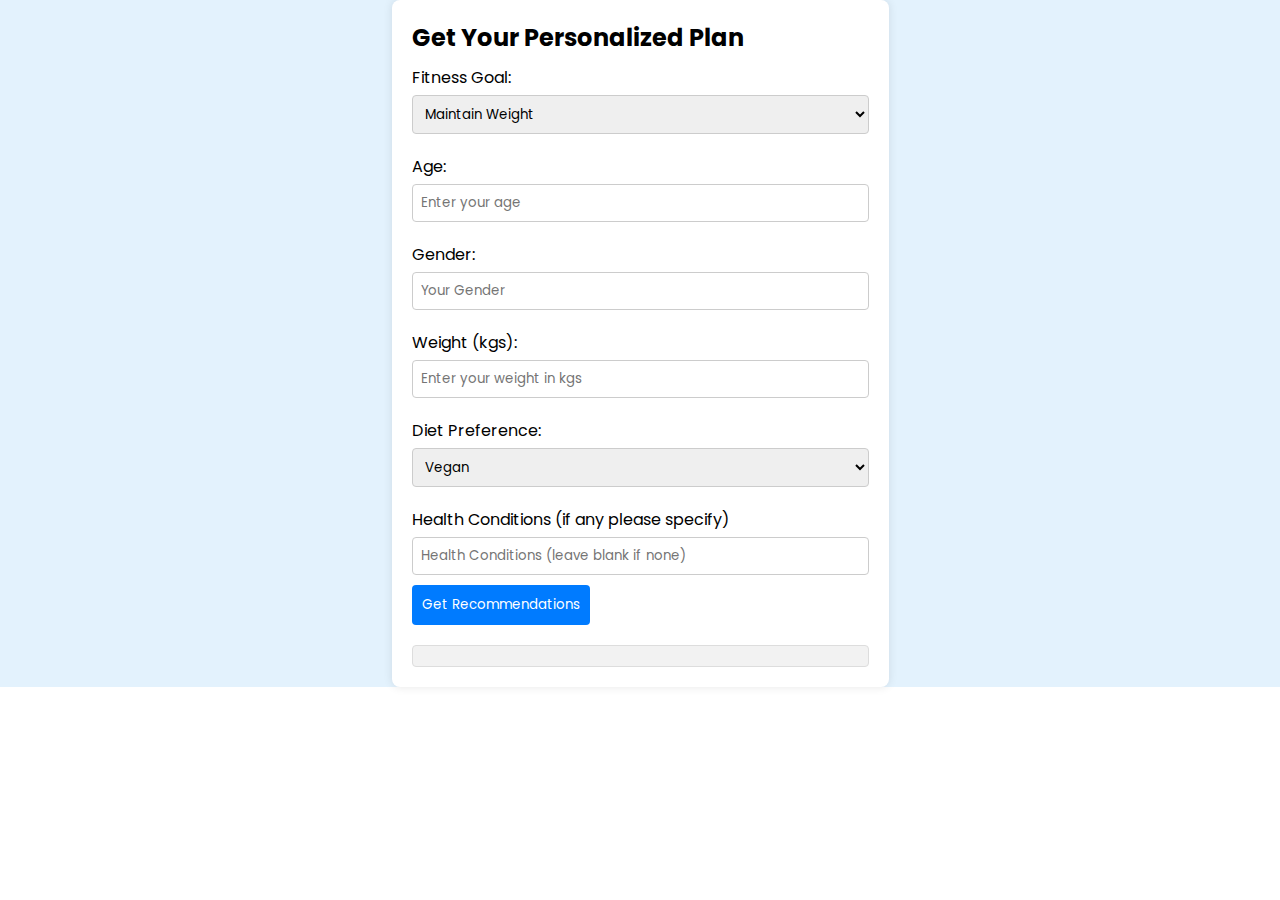
==== project.html @ 45300497 "Add files via upload" ====
<!DOCTYPE html>
<html lang="en" dir="ltr">

<head>
  <meta charset="utf-8">
  <title>Fitness App</title>
  <link rel="stylesheet" href="project.css">
  <meta name="viewport" content="width=device-width, initial-scale=1.0">
  <link rel="stylesheet"
    href="https://fonts.googleapis.com/css2?family=Poppins:wght@400;500;600&display=swap" />
  <script src="project.js" defer></script>
  <link rel="stylesheet" href="path/to/font-awesome/css/font-awesome.min.css">
</head>

<body>
  <div class="main">
  <div class="fitness-form">
    <h2>Get Your Personalized Plan</h2>
    <label for="fitness-goal">Fitness Goal:</label>
    <select id="fitness-goal">
      <option value="Maintain Weight">Maintain Weight</option>
      <option value="Gain Muscles">Gain Muscles</option>
      <option value="Weight Loss">Weight Loss</option>
    </select>

    <label for="age">Age:</label>
    <input type="number" id="age" placeholder="Enter your age" required />

    <label for="gender">Gender:</label>
    <input type="name" id="gender" placeholder="Your Gender" required />

    <label for="weight">Weight (kgs):</label>
    <input type="number" id="weight" placeholder="Enter your weight in kgs" required />

    <label for="diet">Diet Preference:</label>
    <select id="diet">
      <option value="Vegan">Vegan</option>
      <option value="Vegetarian">Vegetarian</option>
      <option value="Eggetarian">Eggetarian</option>
      <option value="Non Vegetarian">Non Vegetarian</option>
    </select>

    <label for="health-conditions">Health Conditions (if any please specify)</label>
    <input type="text" id="health" placeholder="Health Conditions (leave blank if none)"  />

    <button id="get-plan-btn">Get Recommendations</button>
    <div id="response" class="response"></div>
    
  </div>
    </div>
    <!-- <img src="img.svg" class="back-button" height="60px" width="60px"> -->
    
</body>

</html>
---- project.css ----
@import url('https://fonts.googleapis.com/css2?family=Poppins:wght@400;500;600&display=swap');

* {
  margin: 0;
  padding: 0;
  box-sizing: border-box;
  font-family: "Poppins", sans-serif;
}

.main {
  background: #E3F2FD;
  display: flex;
  justify-content: center;
  align-items: center;
}


.fitness-form {
  background: #fff;
  padding: 20px;
  border-radius: 8px;
  box-shadow: 0 0 10px rgba(0, 0, 0, 0.1);
}

label {
  display: block;
  margin: 10px 0 5px;
}

input, select {
  width: 100%;
  padding: 8px;
  margin-bottom: 10px;
  border: 1px solid #ccc;
  border-radius: 4px;
}

button {
  background: #007BFF;
  color: white;
  border: none;
  padding: 10px;
  border-radius: 4px;
  cursor: pointer;
  transition: all 0.3s ease;
}

.response {
  margin-top: 20px;
  padding: 10px;
  background: #f2f2f2;
  border: 1px solid #ddd;
  border-radius: 4px;
  white-space: pre-wrap; 
}
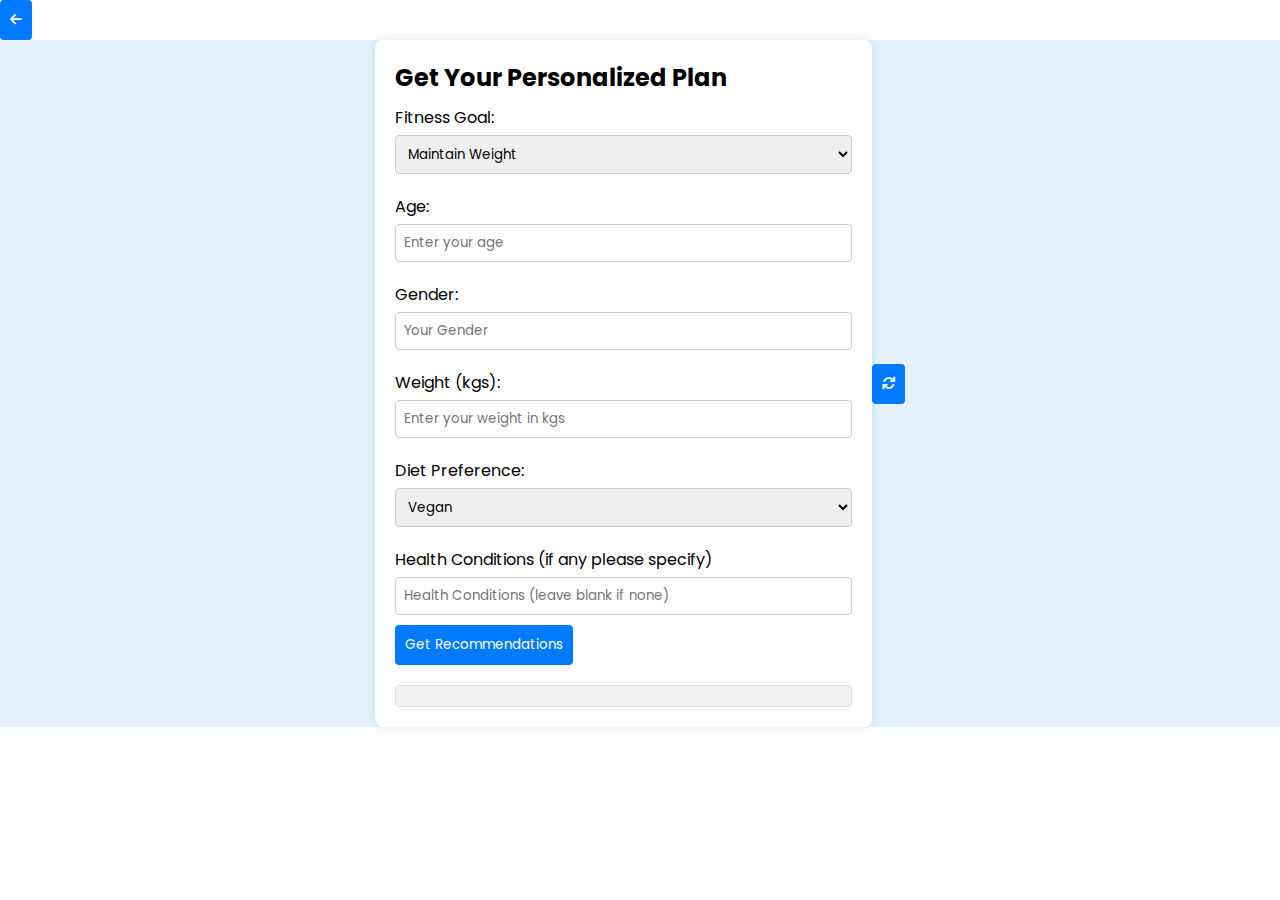
==== commit 19eab10f: "Update project.html" ====
--- a/project.html
+++ b/project.html
@@ -9,11 +9,18 @@
   <link rel="stylesheet"
     href="https://fonts.googleapis.com/css2?family=Poppins:wght@400;500;600&display=swap" />
   <script src="project.js" defer></script>
-  <link rel="stylesheet" href="path/to/font-awesome/css/font-awesome.min.css">
+  <link rel="stylesheet" href="https://cdnjs.cloudflare.com/ajax/libs/font-awesome/6.0.0-beta3/css/all.min.css">
+
 </head>
 
 <body>
-  <div class="main">
+ 
+  <a href="index.html"> 
+  <button id="gobackbtn">
+    <i class="fas fa-arrow-left"></i>
+</button>
+</a>
+    <div class="main">
   <div class="fitness-form">
     <h2>Get Your Personalized Plan</h2>
     <label for="fitness-goal">Fitness Goal:</label>
@@ -47,9 +54,12 @@
     <div id="response" class="response"></div>
     
   </div>
-    </div>
-    <!-- <img src="img.svg" class="back-button" height="60px" width="60px"> -->
     
+  <button id="refreshBtn" onclick="refreshPage()">
+    <i class="fas fa-sync"></i>
+</button>
+
+    </div> 
 </body>
 
 </html>
